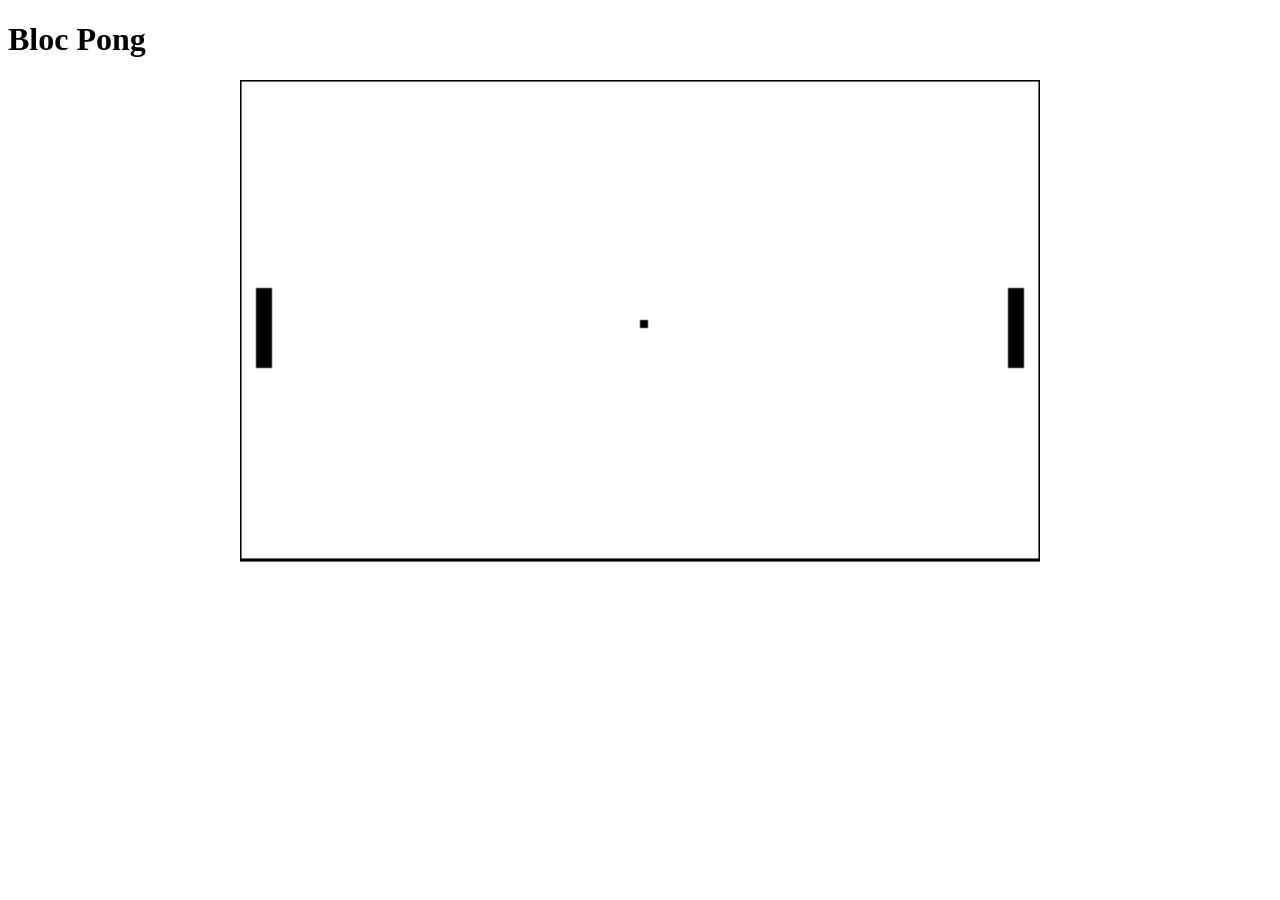
==== index.html @ 8364977f "Completed user story to make paddle mmove" ====
<!DOCTYPE HTML>
<html>
  <head>
    <title>Bloc Pong</title>
    <link rel="stylesheet" type="text/css" href="style.css">
  </head>
  <body>
    <h1>Bloc Pong</h1>
    <canvas id="canv" width="500" height="400"></canvas>
    <script type="text/javascript" src="script.js"></script>
  </body>
</html>
---- style.css ----
#canv {
  padding: 0;
  margin: auto;
  display: block;
  width: 800px;
}
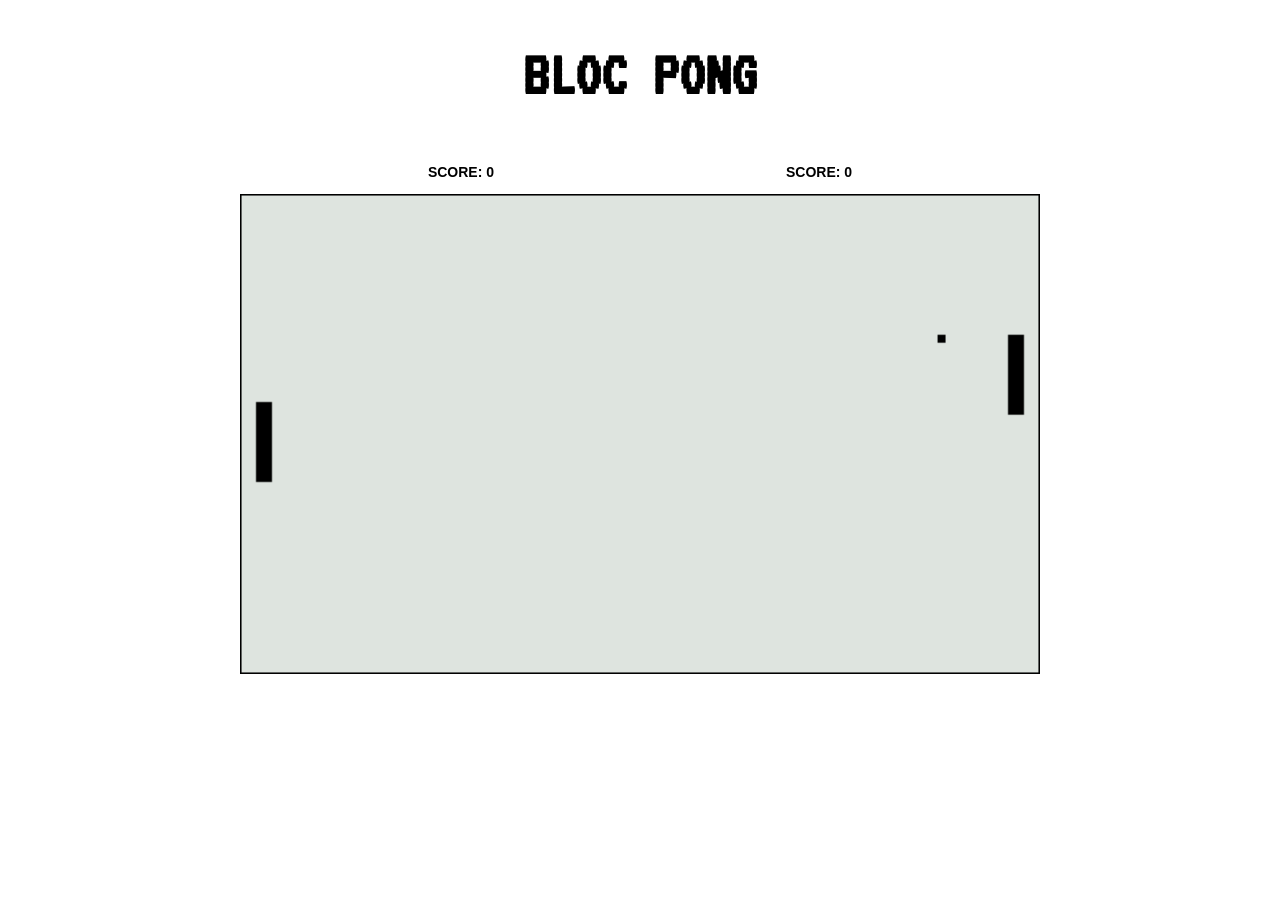
==== commit a37b2763: "added live scoreboard" ====
--- a/index.html
+++ b/index.html
@@ -3,10 +3,17 @@
   <head>
     <title>Bloc Pong</title>
     <link rel="stylesheet" type="text/css" href="style.css">
+    <link href="https://fonts.googleapis.com/css?family=VT323" rel="stylesheet">
   </head>
   <body>
-    <h1>Bloc Pong</h1>
-    <canvas id="canv" width="500" height="400"></canvas>
+    <h1 class="title">Bloc Pong</h1>
+     <div class="scoreboard">
+       <h3 id="player-score">Score: 0</h3>
+       <h3 id="comp-score">Score: 0</h3>
+     </div>
+     <div class="canvas">
+       <canvas id="canv" width="500" height="300"></canvas>
+     </div>
     <script type="text/javascript" src="script.js"></script>
   </body>
 </html>
--- a/style.css
+++ b/style.css
@@ -1,6 +1,41 @@
+.title {
+  text-align: center;
+  font-size: 4rem;
+  font-family: 'VT323', monospace;
+  text-transform: uppercase;
+}
+
+.scoreboard {
+  text-align: center;
+}
+
+#player-score {
+  position: relative;
+  display: inline-block;
+  margin-right: 9rem;
+  font-family: arial;
+  text-transform: uppercase;
+  font-size: 14px;
+}
+
+#comp-score {
+  position: relative;
+  display: inline-block;
+  margin-left: 9rem;
+  font-family: arial;
+  text-transform: uppercase;
+  font-size: 14px;
+}
+
+.canvas {
+  position: relative;
+}
+
 #canv {
+  position: relative;
   padding: 0;
   margin: auto;
   display: block;
   width: 800px;
+  background: #dee4df;
 }
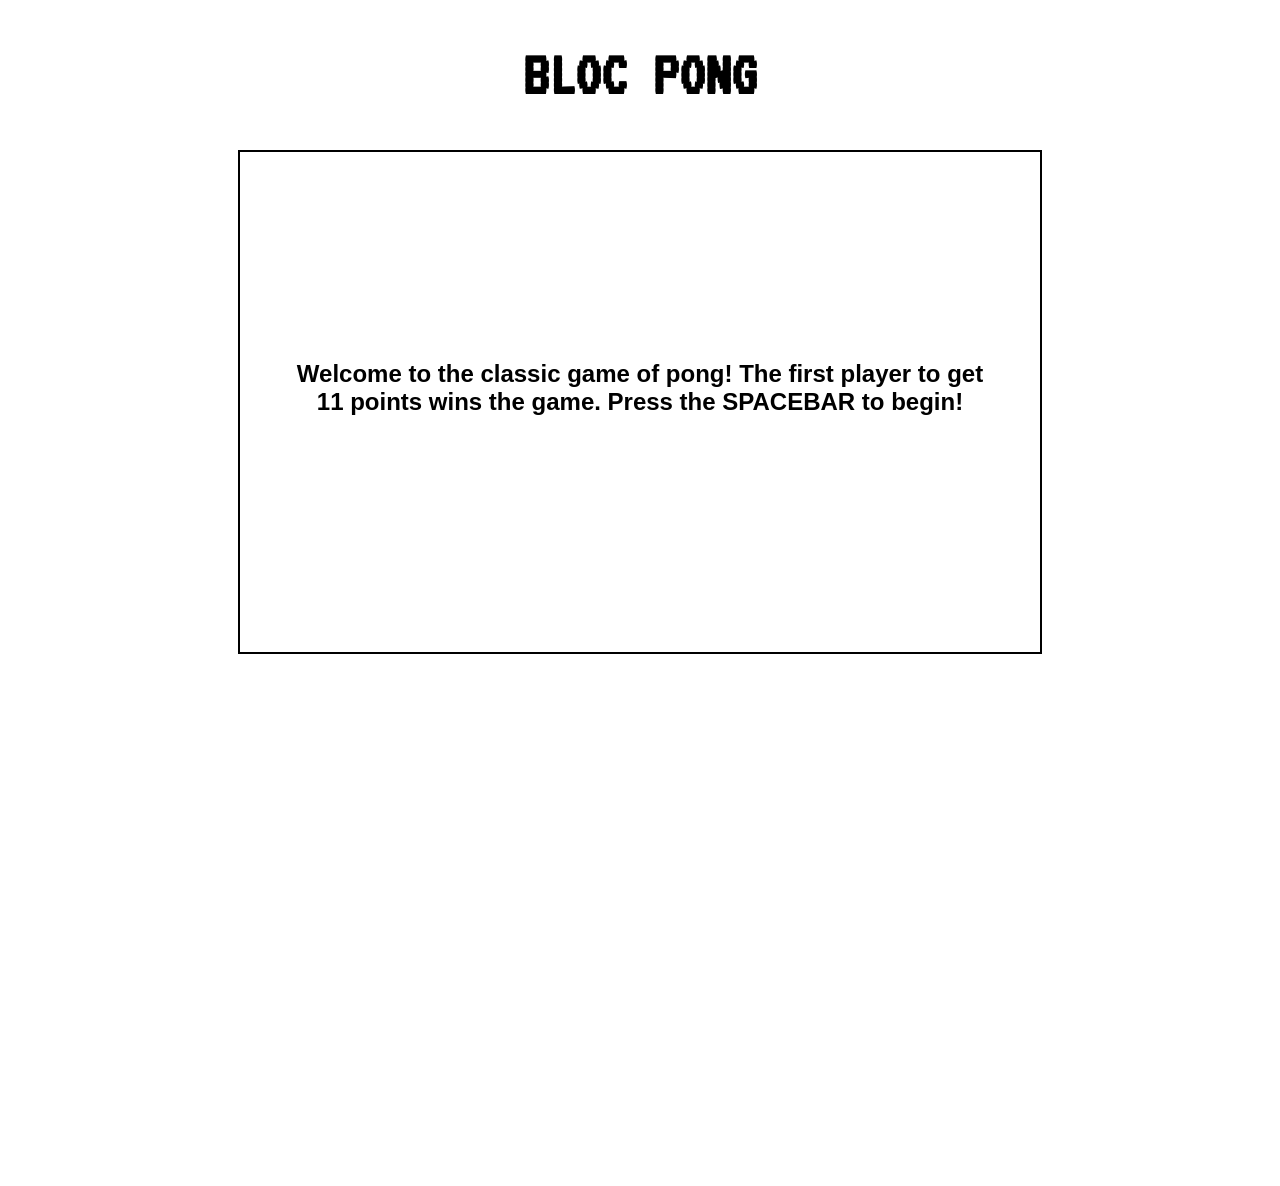
==== commit 239f66a6: "Completed user story for adding ending to game" ====
--- a/index.html
+++ b/index.html
@@ -7,12 +7,19 @@
   </head>
   <body>
     <h1 class="title">Bloc Pong</h1>
+    <div id="intro">
+      <h2 id="start">Welcome to the classic game of pong! The first player to get 11 points wins the game. Press the SPACEBAR to begin!</h2>
+    </div>
      <div class="scoreboard">
        <h3 id="player-score">Score: 0</h3>
        <h3 id="comp-score">Score: 0</h3>
      </div>
      <div class="canvas">
        <canvas id="canv" width="500" height="300"></canvas>
+       <div class="end">
+        <h1 id="game-end"></h1>
+        <p>Refresh the page (press CTRL + R) to restart.</p>
+      </div>
      </div>
     <script type="text/javascript" src="script.js"></script>
   </body>
--- a/style.css
+++ b/style.css
@@ -16,6 +16,7 @@
   font-family: arial;
   text-transform: uppercase;
   font-size: 14px;
+  visibility: hidden;
 }
 
 #comp-score {
@@ -25,10 +26,12 @@
   font-family: arial;
   text-transform: uppercase;
   font-size: 14px;
+  visibility: hidden;
 }
 
 .canvas {
   position: relative;
+  visibility: hidden;
 }
 
 #canv {
@@ -39,3 +42,34 @@
   width: 800px;
   background: #dee4df;
 }
+
+#intro {
+  text-align: center;
+  border: 2px solid black;
+  height: 500px;
+  width: 800px;
+  margin: auto;
+  font-family: arial;
+}
+
+#start {
+  margin-top: 13rem;
+  padding: 0 3rem 0 3rem;
+}
+
+.end {
+  display: none;
+  text-align: center;
+  border: 2px solid black;
+  height: 500px;
+  width: 800px;
+  margin: auto;
+  visibility: visible;
+}
+
+#game-end {
+  color: #8b0000;
+  margin-top: 11rem;
+  font-family: arial;
+  visibility: visible;
+}
